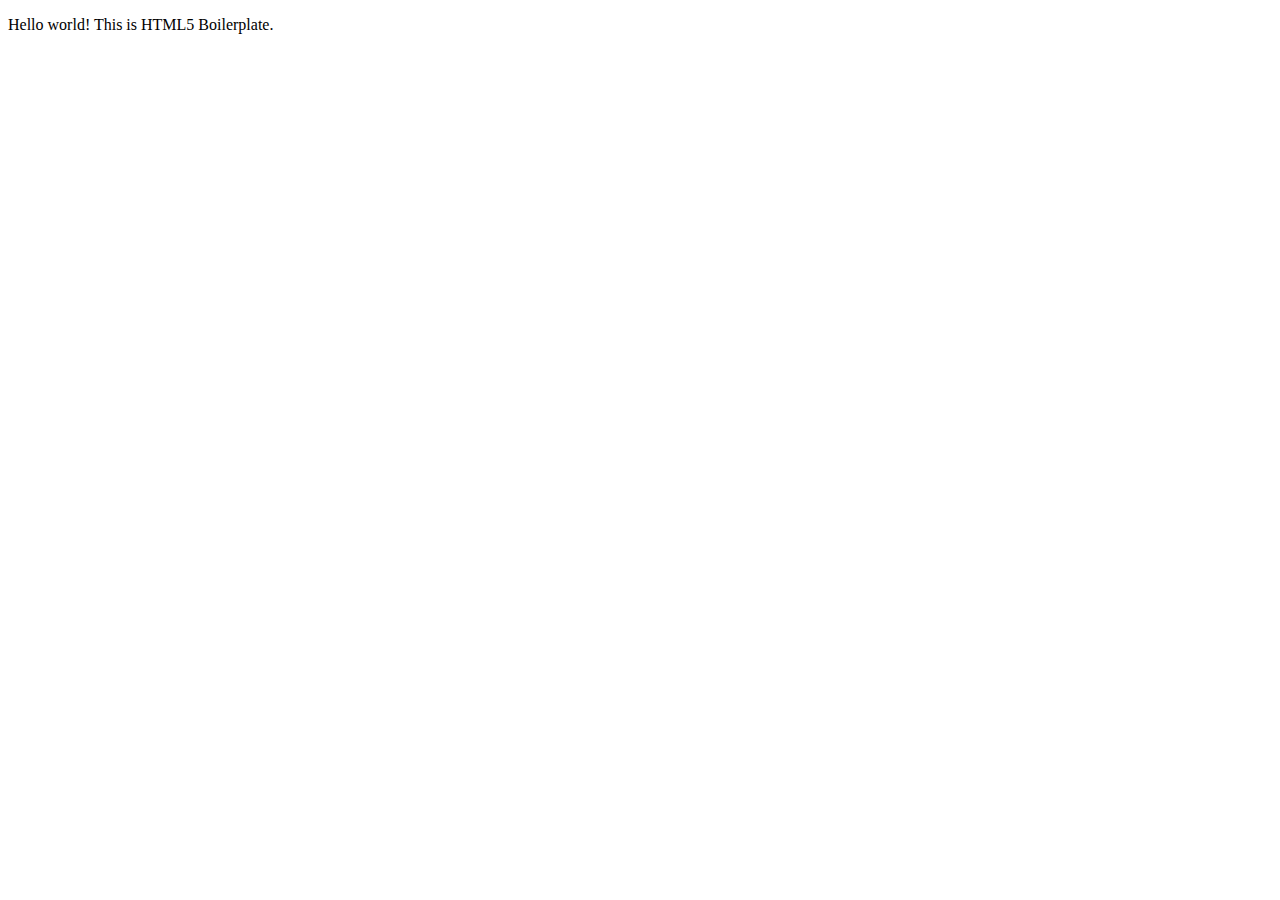
==== rock-paper-scissors/index.html @ e0689a02 "add rps folder" ====
<!DOCTYPE html>
<!--[if lt IE 7]>      <html class="no-js lt-ie9 lt-ie8 lt-ie7"> <![endif]-->
<!--[if IE 7]>         <html class="no-js lt-ie9 lt-ie8"> <![endif]-->
<!--[if IE 8]>         <html class="no-js lt-ie9"> <![endif]-->
<!--[if gt IE 8]><!--> <html class="no-js"> <!--<![endif]-->
    <head>
        <meta charset="utf-8">
        <meta http-equiv="X-UA-Compatible" content="IE=edge">
        <title>Rock, Paper, Scissors</title>
        <meta name="description" content="">
        <meta name="viewport" content="width=device-width, initial-scale=1">

        <!-- Place favicon.ico and apple-touch-icon.png in the root directory -->
    </head>
    <body>
        <!--[if lt IE 7]>
            <p class="browsehappy">You are using an <strong>outdated</strong> browser. Please <a href="http://browsehappy.com/">upgrade your browser</a> to improve your experience.</p>
        <![endif]-->

        <!-- Add your site or application content here -->
        <p>Hello world! This is HTML5 Boilerplate.</p>

        <script src="http://ajax.googleapis.com/ajax/libs/jquery/1.10.2/jquery.min.js"></script>
        <script src="script.js"></script>
        <!-- Google Analytics: change UA-XXXXX-X to be your site's ID. -->
        <!--    <script>
            (function(b,o,i,l,e,r){b.GoogleAnalyticsObject=l;b[l]||(b[l]=
            function(){(b[l].q=b[l].q||[]).push(arguments)});b[l].l=+new Date;
            e=o.createElement(i);r=o.getElementsByTagName(i)[0];
            e.src='//www.google-analytics.com/analytics.js';
            r.parentNode.insertBefore(e,r)}(window,document,'script','ga'));
            ga('create','UA-XXXXX-X');ga('send','pageview');
        </script> -->
    </body>
</html>
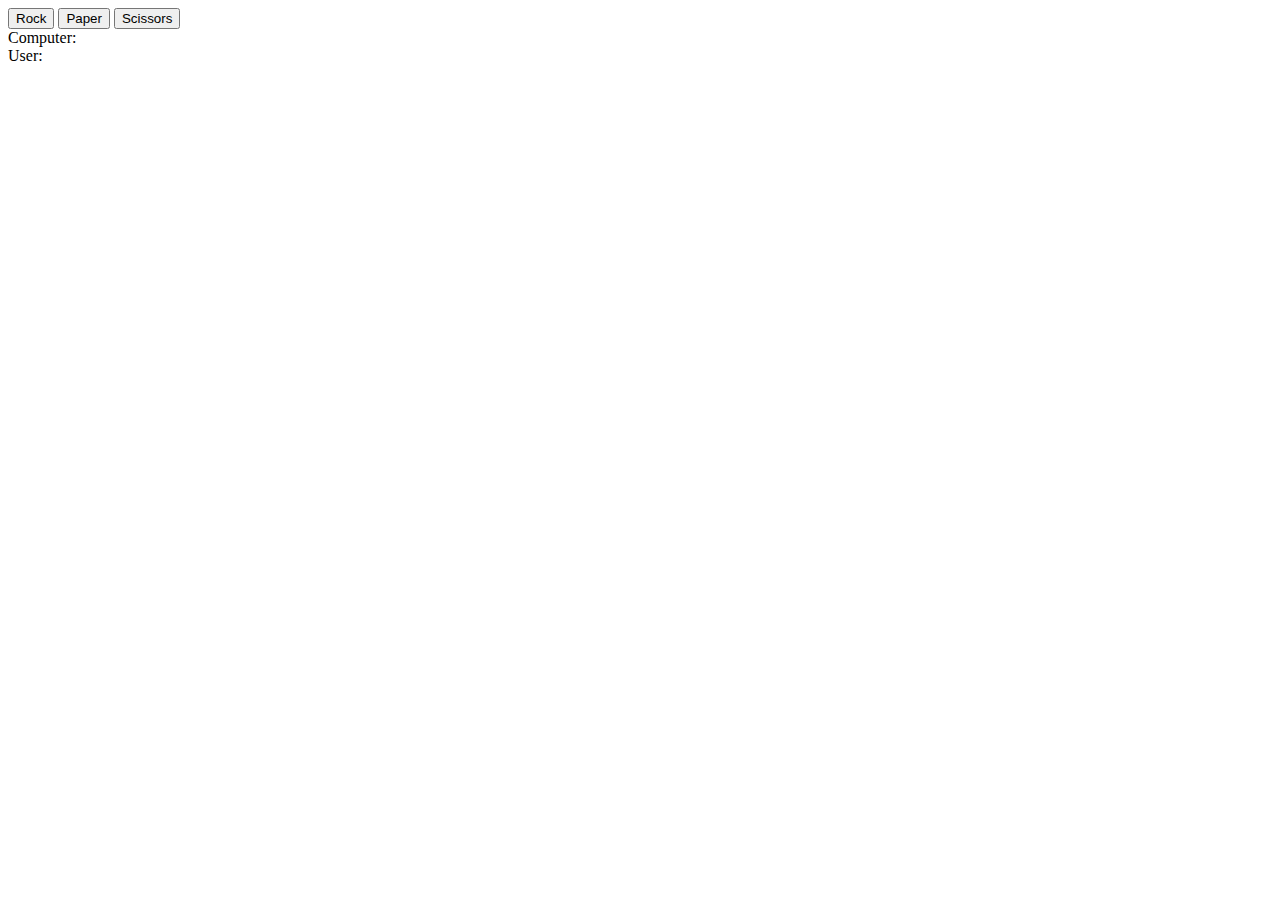
==== commit c7a3d34f: "working rps code" ====
--- a/rock-paper-scissors/index.html
+++ b/rock-paper-scissors/index.html
@@ -18,7 +18,16 @@
         <![endif]-->
 
         <!-- Add your site or application content here -->
-        <p>Hello world! This is HTML5 Boilerplate.</p>
+        <button id="rock" class="user">Rock</button>
+        <button id="paper" class="user">Paper</button>
+        <button id="scissors" class="user">Scissors</button>
+        <div>
+            Computer: <span id="computer"></span>
+        </div>
+        <div>
+            User: <span id="user"></span>
+        </div>
+        <div id="result"></div>
 
         <script src="http://ajax.googleapis.com/ajax/libs/jquery/1.10.2/jquery.min.js"></script>
         <script src="script.js"></script>
